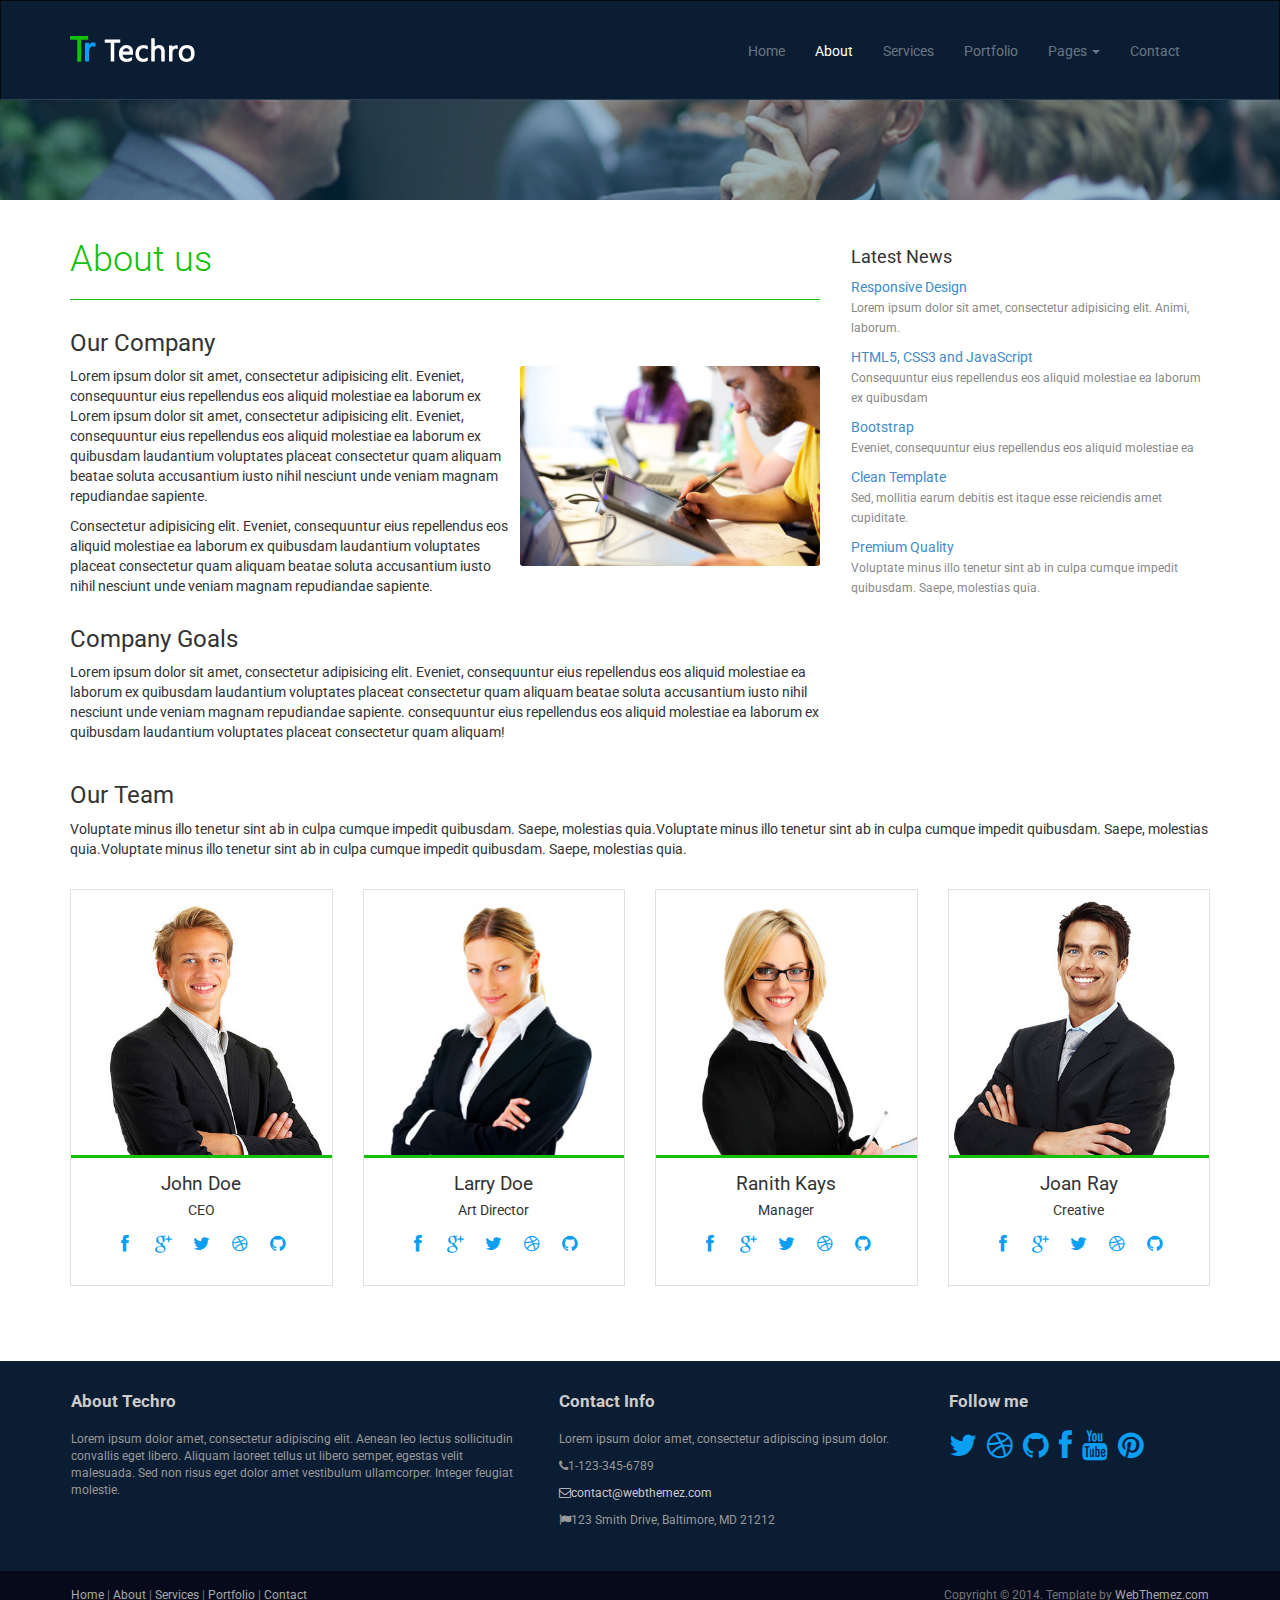
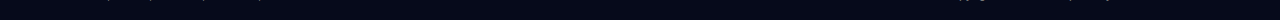
==== about.html @ bade218b "Fri Nov  8 15:01:14 IST 2024" ====
<!DOCTYPE html>
<html lang="en">
<head>
    <meta charset="utf-8">
    <meta name="viewport" content="width=device-width, initial-scale=1.0">
    <meta name="description" content="Techro is a modern and fully responsive Template by WebThemez.">
    <meta name="author" content="webThemez.com">
    <title>Techro - Flat Free Responsive bootstrap template</title>
    <link rel="favicon" href="assets/images/favicon.png">
    <link rel="stylesheet" media="screen" href="http://fonts.googleapis.com/css?family=Open+Sans:300,400,700">
    <link rel="stylesheet" href="assets/css/bootstrap.min.css">
    <link rel="stylesheet" href="assets/css/font-awesome.min.css">
    <!-- Custom styles for our template -->
    <link rel="stylesheet" href="assets/css/bootstrap-theme.css" media="screen">
    <link rel="stylesheet" href="assets/css/style.css">
    <!-- HTML5 shim and Respond.js IE8 support of HTML5 elements and media queries -->
    <!--[if lt IE 9]>
	<script src="assets/js/html5shiv.js"></script>
	<script src="assets/js/respond.min.js"></script>
	<![endif]-->
</head>

<body>
    <!-- Fixed navbar -->
    <div class="navbar navbar-inverse">
        <div class="container">
            <div class="navbar-header">
                <!-- Button for smallest screens -->
                <button type="button" class="navbar-toggle" data-toggle="collapse" data-target=".navbar-collapse"><span class="icon-bar"></span><span class="icon-bar"></span><span class="icon-bar"></span></button>
                <a class="navbar-brand" href="index.html">
                    <img src="assets/images/logo.png" alt="Techro HTML5 template"></a>
            </div>
            <div class="navbar-collapse collapse">
                <ul class="nav navbar-nav pull-right">
                    <li><a href="index.html">Home</a></li>
                    <li class="active"><a href="about.html">About</a></li>
                    <li><a href="services.html">Services</a></li>
                    <li><a href="portfolio.html">Portfolio</a></li>
                    <li class="dropdown">
                        <a href="#" class="dropdown-toggle" data-toggle="dropdown">Pages <b class="caret"></b></a>
                        <ul class="dropdown-menu">
                            <li><a href="sidebar-right.html">Right Sidebar</a></li>
                            <li><a href="#">Dummy Link1</a></li>
                            <li><a href="#">Dummy Link2</a></li>
                            <li><a href="#">Dummy Link3</a></li>
                        </ul>
                    </li>
                    <li><a href="contact.html">Contact</a></li>

                </ul>
            </div>
            <!--/.nav-collapse -->
        </div>
    </div>
    <!-- /.navbar -->

    <header id="head" class="secondary"></header>

    <!-- container -->
    <div class="container">
        <div class="row">

            <!-- main content -->
            <section class="col-sm-8 maincontent">
                <header class="page-header">
                    <h1 class="page-title">About us</h1>
                </header>
                <h3>Our Company</h3>
                <p>
                    <img src="assets/images/about.jpg" alt="" class="img-rounded pull-right" width="300">
                    Lorem ipsum dolor sit amet, consectetur adipisicing elit. Eveniet, consequuntur eius repellendus eos aliquid molestiae ea laborum ex Lorem ipsum dolor sit amet, consectetur adipisicing elit. Eveniet, consequuntur eius repellendus eos aliquid molestiae ea laborum ex quibusdam laudantium voluptates placeat consectetur quam aliquam beatae soluta accusantium iusto nihil nesciunt unde veniam magnam repudiandae sapiente.</p>
                <p>Consectetur adipisicing elit. Eveniet, consequuntur eius repellendus eos aliquid molestiae ea laborum ex quibusdam laudantium voluptates placeat consectetur quam aliquam beatae soluta accusantium iusto nihil nesciunt unde veniam magnam repudiandae sapiente.</p>
                <h3>Company Goals</h3>
                <p>Lorem ipsum dolor sit amet, consectetur adipisicing elit. Eveniet, consequuntur eius repellendus eos aliquid molestiae ea laborum ex quibusdam laudantium voluptates placeat consectetur quam aliquam beatae soluta accusantium iusto nihil nesciunt unde veniam magnam repudiandae sapiente. consequuntur eius repellendus eos aliquid molestiae ea laborum ex quibusdam laudantium voluptates placeat consectetur quam aliquam!</p>               
            </section>
            <!-- /main -->

            <!-- Sidebar -->
            <aside class="col-sm-4 sidebar sidebar-right">

                <div class="panel">
                    <h4>Latest News</h4>
                    <ul class="list-unstyled list-spaces">
                        <li><a href="">Responsive Design</a><br>
                            <span class="small text-muted">Lorem ipsum dolor sit amet, consectetur adipisicing elit. Animi, laborum.</span></li>
                        <li><a href="">HTML5, CSS3 and JavaScript</a><br>
                            <span class="small text-muted">Consequuntur eius repellendus eos aliquid molestiae ea laborum ex quibusdam</span></li>
                        <li><a href="">Bootstrap</a><br>
                            <span class="small text-muted">Eveniet, consequuntur eius repellendus eos aliquid molestiae ea</span></li>
                        <li><a href="">Clean Template</a><br>
                            <span class="small text-muted">Sed, mollitia earum debitis est itaque esse reiciendis amet cupiditate.</span></li>
                        <li><a href="">Premium Quality</a><br>
                            <span class="small text-muted">Voluptate minus illo tenetur sint ab in culpa cumque impedit quibusdam. Saepe, molestias quia.</span></li>
                    </ul>
                </div>

            </aside>
            <!-- /Sidebar -->

        </div>
    </div>
    <!-- /container -->
    <section class="team-content">
        <div class="container">
            <div class="row">
                 <div class="col-md-12"> <h3>Our Team</h3>
                    <p>Voluptate minus illo tenetur sint ab in culpa cumque impedit quibusdam. Saepe, molestias quia.Voluptate minus illo tenetur sint ab in culpa cumque impedit quibusdam. Saepe, molestias quia.Voluptate minus illo tenetur sint ab in culpa cumque impedit quibusdam. Saepe, molestias quia.</p><br />
                 </div>                 
            </div>
            <div class="row">  
                              
                <div class="col-md-3 col-sm-6 col-xs-6">
                  <!-- Team Member -->
                    <div class="team-member">
                        <!-- Image Hover Block -->
                        <div class="member-img">
                            <!-- Image  -->
                            <img class="img-responsive" src="assets/images/photo-1.jpg" alt="">
                        </div>
                        <!-- Member Details -->
                        <h4>John Doe</h4>
                        <!-- Designation -->
                        <span class="pos">CEO</span>
                        <div class="team-socials">
                            <a href="#"><i class="fa fa-facebook"></i></a>
                            <a href="#"><i class="fa fa-google-plus"></i></a>
                            <a href="#"><i class="fa fa-twitter"></i></a>
                            <a href="#"><i class="fa fa-dribbble"></i></a>
                            <a href="#"><i class="fa fa-github"></i></a>
                        </div>
                    </div>
                </div>
                <div class="col-md-3 col-sm-6 col-xs-6">
                    <!-- Team Member -->
                    <div class="team-member pDark">
                        <!-- Image Hover Block -->
                        <div class="member-img">
                            <!-- Image  -->
                            <img class="img-responsive" src="assets/images/photo-2.jpg" alt="">
                        </div>
                        <!-- Member Details -->
                        <h4>Larry Doe</h4>
                        <!-- Designation -->
                        <span class="pos">Art Director</span>
                        <div class="team-socials">
                            <a href="#"><i class="fa fa-facebook"></i></a>
                            <a href="#"><i class="fa fa-google-plus"></i></a>
                            <a href="#"><i class="fa fa-twitter"></i></a>
                            <a href="#"><i class="fa fa-dribbble"></i></a>
                            <a href="#"><i class="fa fa-github"></i></a>
                        </div>
                    </div>
                </div>
                <div class="col-md-3 col-sm-6 col-xs-6">
                    <!-- Team Member -->
                    <div class="team-member pDark">
                        <!-- Image Hover Block -->
                        <div class="member-img">
                            <!-- Image  -->
                            <img class="img-responsive" src="assets/images/photo-3.jpg" alt="">
                        </div>
                        <!-- Member Details -->
                        <h4>Ranith Kays</h4>
                        <!-- Designation -->
                        <span class="pos">Manager</span>
                        <div class="team-socials">
                            <a href="#"><i class="fa fa-facebook"></i></a>
                            <a href="#"><i class="fa fa-google-plus"></i></a>
                            <a href="#"><i class="fa fa-twitter"></i></a>
                            <a href="#"><i class="fa fa-dribbble"></i></a>
                            <a href="#"><i class="fa fa-github"></i></a>
                        </div>
                    </div>
                </div>
                <div class="col-md-3 col-sm-6 col-xs-6">
                    <!-- Team Member -->
                    <div class="team-member pDark">
                        <!-- Image Hover Block -->
                        <div class="member-img">
                            <!-- Image  -->
                            <img class="img-responsive" src="assets/images/photo-4.jpg" alt="">
                        </div>
                        <!-- Member Details -->
                        <h4>Joan Ray</h4>
                        <!-- Designation -->
                        <span class="pos">Creative</span>
                        <div class="team-socials">
                            <a href="#"><i class="fa fa-facebook"></i></a>
                            <a href="#"><i class="fa fa-google-plus"></i></a>
                            <a href="#"><i class="fa fa-twitter"></i></a>
                            <a href="#"><i class="fa fa-dribbble"></i></a>
                            <a href="#"><i class="fa fa-github"></i></a>
                        </div>
                    </div>
                </div>
            </div>
        </div>
    </section>
    <footer id="footer" class="top-space">

        <div class="footer1">
            <div class="container">
                <div class="row">
                    <div class="col-md-5 panel">
                        <h3 class="panel-title">About Techro</h3>
                        <div class="panel-body">
                            <p>Lorem ipsum dolor amet, consectetur adipiscing elit. Aenean leo lectus sollicitudin convallis eget libero. Aliquam laoreet tellus ut libero semper, egestas velit malesuada. Sed non risus eget dolor amet vestibulum ullamcorper. Integer feugiat molestie.</p>
                        </div>
                    </div>

                    <div class="col-md-4 panel contact">
                        <h3 class="panel-title">Contact Info</h3>
                        <div class="panel-body">
                            <p>Lorem ipsum dolor amet, consectetur adipiscing ipsum dolor.</p>
                            <ul>
                                <li><i class="fa fa-phone"></i>1-123-345-6789</li>
                                <li><a href="#"><i class="fa fa-envelope-o"></i>contact@webthemez.com</a></li>
                                <li><i class="fa fa-flag"></i>123 Smith Drive, Baltimore, MD 21212</li>
                            </ul>
                        </div>
                    </div>

                    <div class="col-md-3 panel">
                        <h3 class="panel-title">Follow me</h3>
                        <div class="panel-body">
                            <p class="follow-me-icons">
                                <a href=""><i class="fa fa-twitter fa-2"></i></a>
                                <a href=""><i class="fa fa-dribbble fa-2"></i></a>
                                <a href=""><i class="fa fa-github fa-2"></i></a>
                                <a href=""><i class="fa fa-facebook fa-2"></i></a>
                                <a href=""><i class="fa fa-youtube fa-2"></i></a>
                                <a href=""><i class="fa fa-pinterest fa-2"></i></a>
                            </p>
                        </div>
                    </div>

                </div>
                <!-- /row of panels -->
            </div>
        </div>

        <div class="footer2">
            <div class="container">
                <div class="row">

                    <div class="col-md-6 panel">
                        <div class="panel-body">
                            <p class="simplenav">
                                <a href="index.html">Home</a> | 
								<a href="about.html">About</a> |
								<a href="services.html">Services</a> |
								<a href="portfolio.html">Portfolio</a> |
								<a href="contact.html">Contact</a>
                            </p>
                        </div>
                    </div>

                    <div class="col-md-6 panel">
                        <div class="panel-body">
                            <p class="text-right">
                                Copyright &copy; 2014. Template by <a href="http://webthemez.com/" rel="develop">WebThemez.com</a>
                            </p>
                        </div>
                    </div>

                </div>
                <!-- /row of panels -->
            </div>
        </div>

    </footer>





    <!-- JavaScript libs are placed at the end of the document so the pages load faster -->
    <script src="http://ajax.googleapis.com/ajax/libs/jquery/1.10.2/jquery.min.js"></script>
    <script src="http://netdna.bootstrapcdn.com/bootstrap/3.0.0/js/bootstrap.min.js"></script>
    <script src="assets/js/custom.js"></script>
</body>
</html>
---- assets/css/style.css ----
/*
Theme: Techro - Free business bootstrap template
Description: Free to use for personal and commercial use
Author: WebThemez.com
Website: http://webthemez.com
Note: Please do not remove the footer backlink (webthemez.com)--(if you want to remove contact: webthemez@gmail.com)
Licence: Creative Commons Attribution 3.0** - http://creativecommons.org/licenses/by/3.0/
*/
@import url(http://fonts.googleapis.com/css?family=Roboto:400,700,500);

body {
    font-family: 'Roboto', sans-serif;
    font-weight: normal;
}
/*General*/
h1, h2, h3, h4, h5, h6 {
    font-weight: normal;
    font-family: 'Roboto', sans-serif;
}

h1, .h1, h2, .h2, h3, .h3 {
    margin-top: 30px;
}

blockquote {
    font-style: italic;
    font-family: Georgia;
    color: #999;
    margin: 30px 0 30px;
}

label {
    color: #777;
}

/* Header */
#head {
    background: #181015 url( ../images/bg_header.jpg) no-repeat;
    background-size: cover;
    min-height: 520px;
    text-align: center;
    color: white;
    font-weight: 300;
    position: relative;
}

    #head.secondary {
        height: 100px;
        min-height: 100px;
        padding-top: 0px;
    }

    #head .lead {
        font-size: 44px;
        margin-bottom: 6px;
        color: white;
        line-height: 1.15em;
    }

    #head .tagline {
        color: rgba(255,255,255,0.75);
        margin-bottom: 25px;
    }

        #head .tagline a {
            color: #fff;
        }

    #head .btn {
        margin-bottom: 10px;
    }

    #head .btn-default {
        text-shadow: none;
        background: transparent;
        color: rgba(255,255,255,.5);
        -webkit-box-shadow: inset 0px 0px 0px 3px rgba(255,255,255,.5);
        -moz-box-shadow: inset 0px 0px 0px 3px rgba(255,255,255,.5);
        box-shadow: inset 0px 0px 0px 3px rgba(255,255,255,.5);
        background: transparent;
    }

        #head .btn-default:hover,
        #head .btn-default:focus {
            color: rgba(255,255,255,.8);
            -webkit-box-shadow: inset 0px 0px 0px 3px rgba(255,255,255,.8);
            -moz-box-shadow: inset 0px 0px 0px 3px rgba(255,255,255,.8);
            box-shadow: inset 0px 0px 0px 3px rgba(255,255,255,.8);
            background: transparent;
        }

        #head .btn-default:active,
        #head .btn-default.active {
            color: #fff;
            -webkit-box-shadow: inset 0px 0px 0px 3px #fff;
            -moz-box-shadow: inset 0px 0px 0px 3px #fff;
            box-shadow: inset 0px 0px 0px 3px #fff;
            background: transparent;
        }

.panel {
    margin-bottom: 0px;
    background-color: transparent;
    border: 1px solid transparent;
    border-radius: 0px;
    -webkit-box-shadow: none;
    box-shadow: none;
}

.panel-body {
    padding: 0px;
}

.btn-action, .btn-primary {
    color: #FFEFD7;
    background-image: -webkit-linear-gradient(top, #0ecfec 0%, #09bed9 100%);
    background-image: linear-gradient(to bottom, #0ecfec 0%, #09bed9 100%);
    filter: progid:DXImageTransform.Microsoft.gradient(startColorstr='#0ecfec22', endColorstr='#09bed900', GradientType=0);
    filter: progid:DXImageTransform.Microsoft.gradient(enabled = false);
    background-repeat: repeat-x;
    border: 0 none;
}

    .btn-action:hover, .btn-primary:hover {
        background: #04a0b7;
    }

.slideUp {
    top: -100px;
}

.navbar-inverse {
    background: #0B1D33;
}
/* Highlights*/
.highlight {
    margin-top: 40px;
}

.h-caption {
    text-align: center;
}

    .h-caption i {
        display: block;
        font-size: 54px;
        color: #0b9ff3;
        margin-bottom: 36px;
    }

    .h-caption h4 {
        color: #382526;
        font-size: 16px;
        font-weight: bold;
        margin-bottom: 20px;
    }

div.hbox {
    background: #fff;
    padding: 10px 15px;
}

.h-body {
}

.jumbotron {
    background-color: #E0E0E0;
}

.page-header {
    border-bottom: 1px solid #15c008;
}

.page-title {
    margin-top: 20px;
    font-weight: 300;
    color: #15c008;
}

.text-muted {
    color: #888;
}

.breadcrumb {
    background: none;
    padding: 0;
    margin: 30px 0 0px 0;
}

ul.list-spaces li {
    margin-bottom: 10px;
}

/* Helpers */
.container-full {
    margin: 0 auto;
    width: 100%;
}

.top-space {
    margin-top: 60px;
}

.top-margin {
    margin-top: 20px;
}

img {
    max-width: 100%;
}

    img.pull-right {
        margin-left: 10px;
    }

    img.pull-left {
        margin-right: 10px;
    }

#map {
    width: 100%;
    height: 280px;
}

#social {
    margin-top: 50px;
    margin-bottom: 50px;
}

    #social .wrapper {
        width: 340px;
        margin: 0 auto;
    }

.sidebar {
    padding-top: 36px;
    padding-bottom: 30px;
}

    .sidebar .panel {
        margin-bottom: 20px;
    }

    .sidebar h1, .sidebar .h1, .sidebar h2, .sidebar .h2, .sidebar h3, .sidebar .h3 {
        margin-top: 20px;
    }

/* Footer */
.footer1 {
    background: #0B1D33;
    padding: 30px 0 0 0;
    font-size: 12px;
    color: #999;
}

    .footer1 a {
        color: #ccc;
    }

        .footer1 a:hover {
            color: #fff;
        }

    .footer1 .panel {
        margin-bottom: 30px;
    }

    .footer1 .panel-title {
        font-size: 17px;
        font-weight: bold;
        color: #ccc;
        margin: 0 0 20px;
    }

    .footer1 .entry-meta {
        border-top: 1px solid #ccc;
        border-bottom: 1px solid #ccc;
        margin: 0 0 35px 0;
        padding: 2px 0;
        color: #888888;
        font-size: 12px;
        font-size: 0.75rem;
    }

        .footer1 .entry-meta a {
            color: #333333;
        }

        .footer1 .entry-meta .meta-in {
            border-top: 1px solid #ccc;
            border-bottom: 1px solid #ccc;
            padding: 10px 0;
        }

.follow-me-icons {
    font-size: 30px;
}

    .follow-me-icons i {
        float: left;
        margin: 0 10px 0 0;
        color: #0b9ff3;
    }

.footer2 {
    background: #060a1b;
    padding: 15px 0;
    color: #777;
    font-size: 12px;
}

    .footer2 a {
        color: #aaa;
    }

        .footer2 a:hover {
            color: #fff;
        }

    .footer2 p {
        margin: 0;
    }

.panel-simplenav {
    margin-left: -5px;
}

    .panel-simplenav a {
        margin: 0 5px;
    }

#services .fa {
    color: #0b9ff3;
}
/* carousel */
#quote-carousel {
    padding: 0 10px 30px 10px;
    margin-top: 30px 0px 0px;
}

    /* Control buttons  */
    #quote-carousel .carousel-control {
        background: none;
        color: #222;
        font-size: 2.3em;
        text-shadow: none;
        margin-top: 30px;
    }
        /* Previous button  */
        #quote-carousel .carousel-control.left {
            left: -12px;
        }
        /* Next button  */
        #quote-carousel .carousel-control.right {
            right: -12px !important;
        }
    /* Changes the position of the indicators */
    #quote-carousel .carousel-indicators {
        right: 50%;
        top: auto;
        bottom: 0px;
        margin-right: -19px;
    }
        /* Changes the color of the indicators */
        #quote-carousel .carousel-indicators li {
            background: #c0c0c0;
        }

        #quote-carousel .carousel-indicators .active {
            background: #333333;
        }

    #quote-carousel img {
        width: 250px;
        height: 100px;
    }
/* End carousel */

.item blockquote {
    border-left: none;
    margin: 0;
}

    .item blockquote img {
        margin-bottom: 10px;
    }

    .item blockquote p:before {
        content: "\f10d";
        font-family: 'Fontawesome';
        float: left;
        margin-right: 10px;
    }

.contact ul {
    padding: 0px;
}

    .contact ul li {
        margin-bottom: 10px;
        list-style: none;
    }

footer ul li {
    list-style: none;
}

#map-canvas {
    height: 100%;
    margin: 0px;
    padding: 0px;
}

/* ------- */

.isotopeWrapper article {
    margin-bottom: 30px;
}

#portfolio {
}

    #portfolio img {
        width: 100%;
    }

    #portfolio article p {
        margin-bottom: 1.45em;
        /*set next row on the baseline*/;
    }

nav#filter {
    margin-bottom: 1.5em;
}

    nav#filter li {
        display: inline-block;
        margin: 10px;
    }

    nav#filter a {
        padding: 4px 12px;
        line-height: 20px;
        border: 1px solid #00bfff;
        text-decoration: none;
        color: #00bfff;
    }

        nav#filter a.current {
            background: #00bfff;
            color: #fff;
        }

.iconColor .fa {
    color: #ee0c45;
}

.portfolio-items article img {
    width: 100%;
}

.portfolio-item {
    display: block;
    position: relative;
    -webkit-transition: all 0.2s ease-in-out;
    -moz-transition: all 0.2s ease-in-out;
    -o-transition: all 0.2s ease-in-out;
    transition: all 0.2s ease-in-out;
}

    .portfolio-item img {
        -webkit-transition: all 300ms linear;
        -moz-transition: all 300ms linear;
        -o-transition: all 300ms linear;
        -ms-transition: all 300ms linear;
        transition: all 300ms linear;
    }

    .portfolio-item .portfolio-desc {
        display: block;
        opacity: 0;
        position: absolute;
        width: 100%;
        left: 0;
        top: 0;
        color: rgba(220, 220, 220);
    }

.fancybox-overlay {
    background: rgba(0, 0, 0, 0.64);
}

.portfolio-item:hover .portfolio-desc {
    padding-top: 20%;
    height: 100%;
    transition: all 200ms ease-in-out 0s;
    opacity: 1;
    background: rgba(61, 61, 61, 0.67);
}

.portfolio-item .portfolio-desc a {
    color: #fff;
    text-align: center;
    display: block;
}

    .portfolio-item .portfolio-desc a:hover {
        /*text-shadow: 2px 2px 1px rgba(0, 0, 0, 0.7);*/
        text-decoration: none;
    }

.portfolio-item .portfolio-desc .folio-info {
    top: -20px;
    padding: 30px;
    height: 0;
    opacity: 0;
    position: relative;
}

.portfolio-item:hover .folio-info {
    height: 100%;
    opacity: 1;
    transition: all 500ms ease-in-out 0s;
    top: 5px;
}

.portfolio-item .portfolio-desc .folio-info h5 {
    text-transform: uppercase;
    text-align: center;
    font-weight: bold;
    font-size: 1.4em;
}

.portfolio-item .portfolio-desc .folio-info p {
    color: #ffffff;
    font-size: 12px;
}


/*Da Slider*/
.da-slider {
    width: auto;
    height: auto;
    max-height: initial;
    position: absolute;
    top: 0px;
    bottom: 0px;
    right: 0px;
    left: 0px;
}

.da-slide h2 {
    text-align: center;
    top: 15%;
}

.da-slide p {
    text-align: center;
    top: 40%;
}

.da-arrows span {
    position: absolute;
    top: 45%;
}

.da-dots span.da-dots-current:after {
    content: '';
    background: green;
}

.team-member {
    padding-top: 5px;
    border: 1px solid rgb(224, 224, 224);
    margin-bottom:15px;
}
.team-heading {
display:block;
width:100%;
}
.member-img {
    overflow: hidden;
}

.team-socials {
    margin: 15px 0;
    display: block;
    text-align: center;
}

    .team-socials i {
        width: 35px;
        height: 35px;
        position: relative;
        display: inline-block;
        text-align: center;
        font-size: 18px;
        color: #0b9ff3;
    }

.team-member h4 {
    font-size: 19px;
    line-height: 32px;
    padding: 10px 0 0;
    text-align: center;
    margin: 0px;
    border-top: 3px solid #15c008;
}

.team-member .pos {
    display: block;
    margin: 0;
    text-align: center;
}
#head.secondary {
height: 100px;
min-height: 100px;
padding-top: 0px;
background: #181015 url(../images/bg_header.jpg) 0px -232px no-repeat;
background-size: cover;
}
/**
  MEDIA QUERIES
*/
@media (max-width: 767px) {
    #head.secondary {
height: 80px;
min-height: 80px;
background-size:initial;
}
    #head {
        min-height: 420px;
    }

        #head .lead {
            font-size: 34px;
        }
}

/* Small devices (tablets, 768px and up) */
@media (min-width: 768px) {
    #quote-carousel {
        margin-bottom: 0;
        padding: 0 40px 30px 40px;
        margin-top: 30px;
    }
}

@media (max-width: 767px) {
    .navbar-collapse ul {
        text-align: right;
        margin-right: 0px;
    }
}
/* Small devices (tablets, up to 768px) */
@media (max-width: 768px) {
    /* Make the indicators larger for easier clicking with fingers/thumb on mobile */
    #quote-carousel .carousel-indicators {
        bottom: -20px !important;
    }

        #quote-carousel .carousel-indicators li {
            display: inline-block;
            margin: 0px 5px;
            width: 15px;
            height: 15px;
        }

            #quote-carousel .carousel-indicators li.active {
                margin: 0px 5px;
                width: 20px;
                height: 20px;
            }
}
@media (max-width: 420px) {
    .da-slide h2 {
        font-size:28px;
           }
    .da-slide p {
    font-size:19px;
    font-weight:400;
    }
}
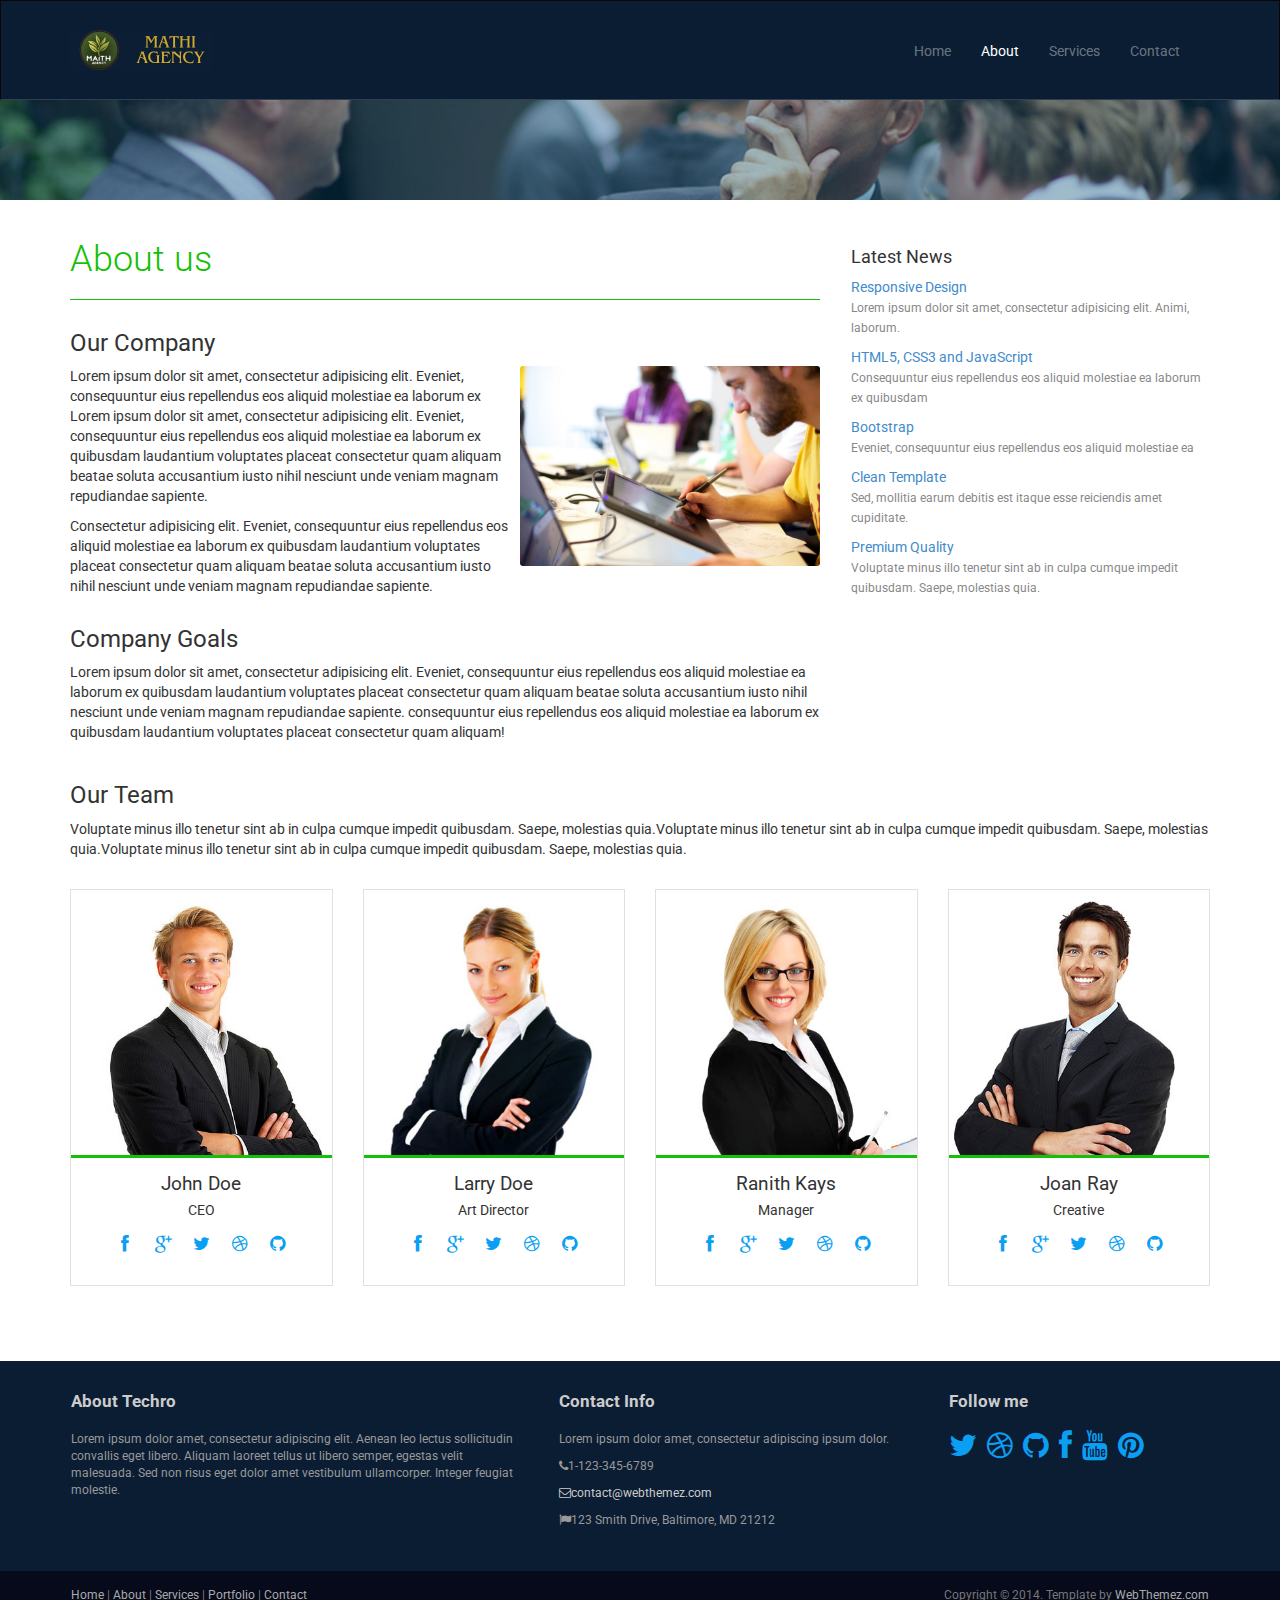
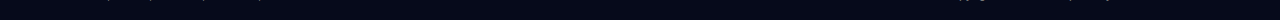
==== commit be7604c9: "vault backup: 2024-11-08 17:30:02" ====
--- a/about.html
+++ b/about.html
@@ -1,56 +1,65 @@
-<!DOCTYPE html>
+<!doctype html>
 <html lang="en">
-<head>
-    <meta charset="utf-8">
-    <meta name="viewport" content="width=device-width, initial-scale=1.0">
-    <meta name="description" content="Techro is a modern and fully responsive Template by WebThemez.">
-    <meta name="author" content="webThemez.com">
+  <head>
+    <meta charset="utf-8" />
+    <meta name="viewport" content="width=device-width, initial-scale=1.0" />
+    <meta
+      name="description"
+      content="Techro is a modern and fully responsive Template by WebThemez."
+    />
+    <meta name="author" content="webThemez.com" />
     <title>Techro - Flat Free Responsive bootstrap template</title>
-    <link rel="favicon" href="assets/images/favicon.png">
-    <link rel="stylesheet" media="screen" href="http://fonts.googleapis.com/css?family=Open+Sans:300,400,700">
-    <link rel="stylesheet" href="assets/css/bootstrap.min.css">
-    <link rel="stylesheet" href="assets/css/font-awesome.min.css">
+    <link rel="favicon" href="assets/images/favicon.png" />
+    <link
+      rel="stylesheet"
+      media="screen"
+      href="http://fonts.googleapis.com/css?family=Open+Sans:300,400,700"
+    />
+    <link rel="stylesheet" href="assets/css/bootstrap.min.css" />
+    <link rel="stylesheet" href="assets/css/font-awesome.min.css" />
     <!-- Custom styles for our template -->
-    <link rel="stylesheet" href="assets/css/bootstrap-theme.css" media="screen">
-    <link rel="stylesheet" href="assets/css/style.css">
+    <link
+      rel="stylesheet"
+      href="assets/css/bootstrap-theme.css"
+      media="screen"
+    />
+    <link rel="stylesheet" href="assets/css/style.css" />
     <!-- HTML5 shim and Respond.js IE8 support of HTML5 elements and media queries -->
     <!--[if lt IE 9]>
-	<script src="assets/js/html5shiv.js"></script>
-	<script src="assets/js/respond.min.js"></script>
-	<![endif]-->
-</head>
-
-<body>
+      <script src="assets/js/html5shiv.js"></script>
+      <script src="assets/js/respond.min.js"></script>
+    <![endif]-->
+  </head>
+
+  <body>
     <!-- Fixed navbar -->
     <div class="navbar navbar-inverse">
-        <div class="container">
-            <div class="navbar-header">
-                <!-- Button for smallest screens -->
-                <button type="button" class="navbar-toggle" data-toggle="collapse" data-target=".navbar-collapse"><span class="icon-bar"></span><span class="icon-bar"></span><span class="icon-bar"></span></button>
-                <a class="navbar-brand" href="index.html">
-                    <img src="assets/images/logo.png" alt="Techro HTML5 template"></a>
-            </div>
-            <div class="navbar-collapse collapse">
-                <ul class="nav navbar-nav pull-right">
-                    <li><a href="index.html">Home</a></li>
-                    <li class="active"><a href="about.html">About</a></li>
-                    <li><a href="services.html">Services</a></li>
-                    <li><a href="portfolio.html">Portfolio</a></li>
-                    <li class="dropdown">
-                        <a href="#" class="dropdown-toggle" data-toggle="dropdown">Pages <b class="caret"></b></a>
-                        <ul class="dropdown-menu">
-                            <li><a href="sidebar-right.html">Right Sidebar</a></li>
-                            <li><a href="#">Dummy Link1</a></li>
-                            <li><a href="#">Dummy Link2</a></li>
-                            <li><a href="#">Dummy Link3</a></li>
-                        </ul>
-                    </li>
-                    <li><a href="contact.html">Contact</a></li>
-
-                </ul>
-            </div>
-            <!--/.nav-collapse -->
-        </div>
+      <div class="container">
+        <div class="navbar-header">
+          <!-- Button for smallest screens -->
+          <button
+            type="button"
+            class="navbar-toggle"
+            data-toggle="collapse"
+            data-target=".navbar-collapse"
+          >
+            <span class="icon-bar"></span><span class="icon-bar"></span
+            ><span class="icon-bar"></span>
+          </button>
+          <a class="navbar-brand" href="index.html">
+            <img src="assets/images/logo.png" alt="Techro HTML5 template"
+          /></a>
+        </div>
+        <div class="navbar-collapse collapse">
+          <ul class="nav navbar-nav pull-right">
+            <li><a href="index.html">Home</a></li>
+            <li class="active"><a href="about.html">About</a></li>
+            <li><a href="services.html">Services</a></li>
+            <li><a href="contact.html">Contact</a></li>
+          </ul>
+        </div>
+        <!--/.nav-collapse -->
+      </div>
     </div>
     <!-- /.navbar -->
 
@@ -58,225 +67,303 @@
 
     <!-- container -->
     <div class="container">
-        <div class="row">
-
-            <!-- main content -->
-            <section class="col-sm-8 maincontent">
-                <header class="page-header">
-                    <h1 class="page-title">About us</h1>
-                </header>
-                <h3>Our Company</h3>
-                <p>
-                    <img src="assets/images/about.jpg" alt="" class="img-rounded pull-right" width="300">
-                    Lorem ipsum dolor sit amet, consectetur adipisicing elit. Eveniet, consequuntur eius repellendus eos aliquid molestiae ea laborum ex Lorem ipsum dolor sit amet, consectetur adipisicing elit. Eveniet, consequuntur eius repellendus eos aliquid molestiae ea laborum ex quibusdam laudantium voluptates placeat consectetur quam aliquam beatae soluta accusantium iusto nihil nesciunt unde veniam magnam repudiandae sapiente.</p>
-                <p>Consectetur adipisicing elit. Eveniet, consequuntur eius repellendus eos aliquid molestiae ea laborum ex quibusdam laudantium voluptates placeat consectetur quam aliquam beatae soluta accusantium iusto nihil nesciunt unde veniam magnam repudiandae sapiente.</p>
-                <h3>Company Goals</h3>
-                <p>Lorem ipsum dolor sit amet, consectetur adipisicing elit. Eveniet, consequuntur eius repellendus eos aliquid molestiae ea laborum ex quibusdam laudantium voluptates placeat consectetur quam aliquam beatae soluta accusantium iusto nihil nesciunt unde veniam magnam repudiandae sapiente. consequuntur eius repellendus eos aliquid molestiae ea laborum ex quibusdam laudantium voluptates placeat consectetur quam aliquam!</p>               
-            </section>
-            <!-- /main -->
-
-            <!-- Sidebar -->
-            <aside class="col-sm-4 sidebar sidebar-right">
-
-                <div class="panel">
-                    <h4>Latest News</h4>
-                    <ul class="list-unstyled list-spaces">
-                        <li><a href="">Responsive Design</a><br>
-                            <span class="small text-muted">Lorem ipsum dolor sit amet, consectetur adipisicing elit. Animi, laborum.</span></li>
-                        <li><a href="">HTML5, CSS3 and JavaScript</a><br>
-                            <span class="small text-muted">Consequuntur eius repellendus eos aliquid molestiae ea laborum ex quibusdam</span></li>
-                        <li><a href="">Bootstrap</a><br>
-                            <span class="small text-muted">Eveniet, consequuntur eius repellendus eos aliquid molestiae ea</span></li>
-                        <li><a href="">Clean Template</a><br>
-                            <span class="small text-muted">Sed, mollitia earum debitis est itaque esse reiciendis amet cupiditate.</span></li>
-                        <li><a href="">Premium Quality</a><br>
-                            <span class="small text-muted">Voluptate minus illo tenetur sint ab in culpa cumque impedit quibusdam. Saepe, molestias quia.</span></li>
-                    </ul>
-                </div>
-
-            </aside>
-            <!-- /Sidebar -->
-
-        </div>
+      <div class="row">
+        <!-- main content -->
+        <section class="col-sm-8 maincontent">
+          <header class="page-header">
+            <h1 class="page-title">About us</h1>
+          </header>
+          <h3>Our Company</h3>
+          <p>
+            <img
+              src="assets/images/about.jpg"
+              alt=""
+              class="img-rounded pull-right"
+              width="300"
+            />
+            Lorem ipsum dolor sit amet, consectetur adipisicing elit. Eveniet,
+            consequuntur eius repellendus eos aliquid molestiae ea laborum ex
+            Lorem ipsum dolor sit amet, consectetur adipisicing elit. Eveniet,
+            consequuntur eius repellendus eos aliquid molestiae ea laborum ex
+            quibusdam laudantium voluptates placeat consectetur quam aliquam
+            beatae soluta accusantium iusto nihil nesciunt unde veniam magnam
+            repudiandae sapiente.
+          </p>
+          <p>
+            Consectetur adipisicing elit. Eveniet, consequuntur eius repellendus
+            eos aliquid molestiae ea laborum ex quibusdam laudantium voluptates
+            placeat consectetur quam aliquam beatae soluta accusantium iusto
+            nihil nesciunt unde veniam magnam repudiandae sapiente.
+          </p>
+          <h3>Company Goals</h3>
+          <p>
+            Lorem ipsum dolor sit amet, consectetur adipisicing elit. Eveniet,
+            consequuntur eius repellendus eos aliquid molestiae ea laborum ex
+            quibusdam laudantium voluptates placeat consectetur quam aliquam
+            beatae soluta accusantium iusto nihil nesciunt unde veniam magnam
+            repudiandae sapiente. consequuntur eius repellendus eos aliquid
+            molestiae ea laborum ex quibusdam laudantium voluptates placeat
+            consectetur quam aliquam!
+          </p>
+        </section>
+        <!-- /main -->
+
+        <!-- Sidebar -->
+        <aside class="col-sm-4 sidebar sidebar-right">
+          <div class="panel">
+            <h4>Latest News</h4>
+            <ul class="list-unstyled list-spaces">
+              <li>
+                <a href="">Responsive Design</a><br />
+                <span class="small text-muted"
+                  >Lorem ipsum dolor sit amet, consectetur adipisicing elit.
+                  Animi, laborum.</span
+                >
+              </li>
+              <li>
+                <a href="">HTML5, CSS3 and JavaScript</a><br />
+                <span class="small text-muted"
+                  >Consequuntur eius repellendus eos aliquid molestiae ea
+                  laborum ex quibusdam</span
+                >
+              </li>
+              <li>
+                <a href="">Bootstrap</a><br />
+                <span class="small text-muted"
+                  >Eveniet, consequuntur eius repellendus eos aliquid molestiae
+                  ea</span
+                >
+              </li>
+              <li>
+                <a href="">Clean Template</a><br />
+                <span class="small text-muted"
+                  >Sed, mollitia earum debitis est itaque esse reiciendis amet
+                  cupiditate.</span
+                >
+              </li>
+              <li>
+                <a href="">Premium Quality</a><br />
+                <span class="small text-muted"
+                  >Voluptate minus illo tenetur sint ab in culpa cumque impedit
+                  quibusdam. Saepe, molestias quia.</span
+                >
+              </li>
+            </ul>
+          </div>
+        </aside>
+        <!-- /Sidebar -->
+      </div>
     </div>
     <!-- /container -->
     <section class="team-content">
-        <div class="container">
-            <div class="row">
-                 <div class="col-md-12"> <h3>Our Team</h3>
-                    <p>Voluptate minus illo tenetur sint ab in culpa cumque impedit quibusdam. Saepe, molestias quia.Voluptate minus illo tenetur sint ab in culpa cumque impedit quibusdam. Saepe, molestias quia.Voluptate minus illo tenetur sint ab in culpa cumque impedit quibusdam. Saepe, molestias quia.</p><br />
-                 </div>                 
-            </div>
-            <div class="row">  
-                              
-                <div class="col-md-3 col-sm-6 col-xs-6">
-                  <!-- Team Member -->
-                    <div class="team-member">
-                        <!-- Image Hover Block -->
-                        <div class="member-img">
-                            <!-- Image  -->
-                            <img class="img-responsive" src="assets/images/photo-1.jpg" alt="">
-                        </div>
-                        <!-- Member Details -->
-                        <h4>John Doe</h4>
-                        <!-- Designation -->
-                        <span class="pos">CEO</span>
-                        <div class="team-socials">
-                            <a href="#"><i class="fa fa-facebook"></i></a>
-                            <a href="#"><i class="fa fa-google-plus"></i></a>
-                            <a href="#"><i class="fa fa-twitter"></i></a>
-                            <a href="#"><i class="fa fa-dribbble"></i></a>
-                            <a href="#"><i class="fa fa-github"></i></a>
-                        </div>
-                    </div>
-                </div>
-                <div class="col-md-3 col-sm-6 col-xs-6">
-                    <!-- Team Member -->
-                    <div class="team-member pDark">
-                        <!-- Image Hover Block -->
-                        <div class="member-img">
-                            <!-- Image  -->
-                            <img class="img-responsive" src="assets/images/photo-2.jpg" alt="">
-                        </div>
-                        <!-- Member Details -->
-                        <h4>Larry Doe</h4>
-                        <!-- Designation -->
-                        <span class="pos">Art Director</span>
-                        <div class="team-socials">
-                            <a href="#"><i class="fa fa-facebook"></i></a>
-                            <a href="#"><i class="fa fa-google-plus"></i></a>
-                            <a href="#"><i class="fa fa-twitter"></i></a>
-                            <a href="#"><i class="fa fa-dribbble"></i></a>
-                            <a href="#"><i class="fa fa-github"></i></a>
-                        </div>
-                    </div>
-                </div>
-                <div class="col-md-3 col-sm-6 col-xs-6">
-                    <!-- Team Member -->
-                    <div class="team-member pDark">
-                        <!-- Image Hover Block -->
-                        <div class="member-img">
-                            <!-- Image  -->
-                            <img class="img-responsive" src="assets/images/photo-3.jpg" alt="">
-                        </div>
-                        <!-- Member Details -->
-                        <h4>Ranith Kays</h4>
-                        <!-- Designation -->
-                        <span class="pos">Manager</span>
-                        <div class="team-socials">
-                            <a href="#"><i class="fa fa-facebook"></i></a>
-                            <a href="#"><i class="fa fa-google-plus"></i></a>
-                            <a href="#"><i class="fa fa-twitter"></i></a>
-                            <a href="#"><i class="fa fa-dribbble"></i></a>
-                            <a href="#"><i class="fa fa-github"></i></a>
-                        </div>
-                    </div>
-                </div>
-                <div class="col-md-3 col-sm-6 col-xs-6">
-                    <!-- Team Member -->
-                    <div class="team-member pDark">
-                        <!-- Image Hover Block -->
-                        <div class="member-img">
-                            <!-- Image  -->
-                            <img class="img-responsive" src="assets/images/photo-4.jpg" alt="">
-                        </div>
-                        <!-- Member Details -->
-                        <h4>Joan Ray</h4>
-                        <!-- Designation -->
-                        <span class="pos">Creative</span>
-                        <div class="team-socials">
-                            <a href="#"><i class="fa fa-facebook"></i></a>
-                            <a href="#"><i class="fa fa-google-plus"></i></a>
-                            <a href="#"><i class="fa fa-twitter"></i></a>
-                            <a href="#"><i class="fa fa-dribbble"></i></a>
-                            <a href="#"><i class="fa fa-github"></i></a>
-                        </div>
-                    </div>
-                </div>
-            </div>
-        </div>
+      <div class="container">
+        <div class="row">
+          <div class="col-md-12">
+            <h3>Our Team</h3>
+            <p>
+              Voluptate minus illo tenetur sint ab in culpa cumque impedit
+              quibusdam. Saepe, molestias quia.Voluptate minus illo tenetur sint
+              ab in culpa cumque impedit quibusdam. Saepe, molestias
+              quia.Voluptate minus illo tenetur sint ab in culpa cumque impedit
+              quibusdam. Saepe, molestias quia.
+            </p>
+            <br />
+          </div>
+        </div>
+        <div class="row">
+          <div class="col-md-3 col-sm-6 col-xs-6">
+            <!-- Team Member -->
+            <div class="team-member">
+              <!-- Image Hover Block -->
+              <div class="member-img">
+                <!-- Image  -->
+                <img
+                  class="img-responsive"
+                  src="assets/images/photo-1.jpg"
+                  alt=""
+                />
+              </div>
+              <!-- Member Details -->
+              <h4>John Doe</h4>
+              <!-- Designation -->
+              <span class="pos">CEO</span>
+              <div class="team-socials">
+                <a href="#"><i class="fa fa-facebook"></i></a>
+                <a href="#"><i class="fa fa-google-plus"></i></a>
+                <a href="#"><i class="fa fa-twitter"></i></a>
+                <a href="#"><i class="fa fa-dribbble"></i></a>
+                <a href="#"><i class="fa fa-github"></i></a>
+              </div>
+            </div>
+          </div>
+          <div class="col-md-3 col-sm-6 col-xs-6">
+            <!-- Team Member -->
+            <div class="team-member pDark">
+              <!-- Image Hover Block -->
+              <div class="member-img">
+                <!-- Image  -->
+                <img
+                  class="img-responsive"
+                  src="assets/images/photo-2.jpg"
+                  alt=""
+                />
+              </div>
+              <!-- Member Details -->
+              <h4>Larry Doe</h4>
+              <!-- Designation -->
+              <span class="pos">Art Director</span>
+              <div class="team-socials">
+                <a href="#"><i class="fa fa-facebook"></i></a>
+                <a href="#"><i class="fa fa-google-plus"></i></a>
+                <a href="#"><i class="fa fa-twitter"></i></a>
+                <a href="#"><i class="fa fa-dribbble"></i></a>
+                <a href="#"><i class="fa fa-github"></i></a>
+              </div>
+            </div>
+          </div>
+          <div class="col-md-3 col-sm-6 col-xs-6">
+            <!-- Team Member -->
+            <div class="team-member pDark">
+              <!-- Image Hover Block -->
+              <div class="member-img">
+                <!-- Image  -->
+                <img
+                  class="img-responsive"
+                  src="assets/images/photo-3.jpg"
+                  alt=""
+                />
+              </div>
+              <!-- Member Details -->
+              <h4>Ranith Kays</h4>
+              <!-- Designation -->
+              <span class="pos">Manager</span>
+              <div class="team-socials">
+                <a href="#"><i class="fa fa-facebook"></i></a>
+                <a href="#"><i class="fa fa-google-plus"></i></a>
+                <a href="#"><i class="fa fa-twitter"></i></a>
+                <a href="#"><i class="fa fa-dribbble"></i></a>
+                <a href="#"><i class="fa fa-github"></i></a>
+              </div>
+            </div>
+          </div>
+          <div class="col-md-3 col-sm-6 col-xs-6">
+            <!-- Team Member -->
+            <div class="team-member pDark">
+              <!-- Image Hover Block -->
+              <div class="member-img">
+                <!-- Image  -->
+                <img
+                  class="img-responsive"
+                  src="assets/images/photo-4.jpg"
+                  alt=""
+                />
+              </div>
+              <!-- Member Details -->
+              <h4>Joan Ray</h4>
+              <!-- Designation -->
+              <span class="pos">Creative</span>
+              <div class="team-socials">
+                <a href="#"><i class="fa fa-facebook"></i></a>
+                <a href="#"><i class="fa fa-google-plus"></i></a>
+                <a href="#"><i class="fa fa-twitter"></i></a>
+                <a href="#"><i class="fa fa-dribbble"></i></a>
+                <a href="#"><i class="fa fa-github"></i></a>
+              </div>
+            </div>
+          </div>
+        </div>
+      </div>
     </section>
     <footer id="footer" class="top-space">
-
-        <div class="footer1">
-            <div class="container">
-                <div class="row">
-                    <div class="col-md-5 panel">
-                        <h3 class="panel-title">About Techro</h3>
-                        <div class="panel-body">
-                            <p>Lorem ipsum dolor amet, consectetur adipiscing elit. Aenean leo lectus sollicitudin convallis eget libero. Aliquam laoreet tellus ut libero semper, egestas velit malesuada. Sed non risus eget dolor amet vestibulum ullamcorper. Integer feugiat molestie.</p>
-                        </div>
-                    </div>
-
-                    <div class="col-md-4 panel contact">
-                        <h3 class="panel-title">Contact Info</h3>
-                        <div class="panel-body">
-                            <p>Lorem ipsum dolor amet, consectetur adipiscing ipsum dolor.</p>
-                            <ul>
-                                <li><i class="fa fa-phone"></i>1-123-345-6789</li>
-                                <li><a href="#"><i class="fa fa-envelope-o"></i>contact@webthemez.com</a></li>
-                                <li><i class="fa fa-flag"></i>123 Smith Drive, Baltimore, MD 21212</li>
-                            </ul>
-                        </div>
-                    </div>
-
-                    <div class="col-md-3 panel">
-                        <h3 class="panel-title">Follow me</h3>
-                        <div class="panel-body">
-                            <p class="follow-me-icons">
-                                <a href=""><i class="fa fa-twitter fa-2"></i></a>
-                                <a href=""><i class="fa fa-dribbble fa-2"></i></a>
-                                <a href=""><i class="fa fa-github fa-2"></i></a>
-                                <a href=""><i class="fa fa-facebook fa-2"></i></a>
-                                <a href=""><i class="fa fa-youtube fa-2"></i></a>
-                                <a href=""><i class="fa fa-pinterest fa-2"></i></a>
-                            </p>
-                        </div>
-                    </div>
-
-                </div>
-                <!-- /row of panels -->
-            </div>
-        </div>
-
-        <div class="footer2">
-            <div class="container">
-                <div class="row">
-
-                    <div class="col-md-6 panel">
-                        <div class="panel-body">
-                            <p class="simplenav">
-                                <a href="index.html">Home</a> | 
-								<a href="about.html">About</a> |
-								<a href="services.html">Services</a> |
-								<a href="portfolio.html">Portfolio</a> |
-								<a href="contact.html">Contact</a>
-                            </p>
-                        </div>
-                    </div>
-
-                    <div class="col-md-6 panel">
-                        <div class="panel-body">
-                            <p class="text-right">
-                                Copyright &copy; 2014. Template by <a href="http://webthemez.com/" rel="develop">WebThemez.com</a>
-                            </p>
-                        </div>
-                    </div>
-
-                </div>
-                <!-- /row of panels -->
-            </div>
-        </div>
-
+      <div class="footer1">
+        <div class="container">
+          <div class="row">
+            <div class="col-md-5 panel">
+              <h3 class="panel-title">About Techro</h3>
+              <div class="panel-body">
+                <p>
+                  Lorem ipsum dolor amet, consectetur adipiscing elit. Aenean
+                  leo lectus sollicitudin convallis eget libero. Aliquam laoreet
+                  tellus ut libero semper, egestas velit malesuada. Sed non
+                  risus eget dolor amet vestibulum ullamcorper. Integer feugiat
+                  molestie.
+                </p>
+              </div>
+            </div>
+
+            <div class="col-md-4 panel contact">
+              <h3 class="panel-title">Contact Info</h3>
+              <div class="panel-body">
+                <p>
+                  Lorem ipsum dolor amet, consectetur adipiscing ipsum dolor.
+                </p>
+                <ul>
+                  <li><i class="fa fa-phone"></i>1-123-345-6789</li>
+                  <li>
+                    <a href="#"
+                      ><i class="fa fa-envelope-o"></i>contact@webthemez.com</a
+                    >
+                  </li>
+                  <li>
+                    <i class="fa fa-flag"></i>123 Smith Drive, Baltimore, MD
+                    21212
+                  </li>
+                </ul>
+              </div>
+            </div>
+
+            <div class="col-md-3 panel">
+              <h3 class="panel-title">Follow me</h3>
+              <div class="panel-body">
+                <p class="follow-me-icons">
+                  <a href=""><i class="fa fa-twitter fa-2"></i></a>
+                  <a href=""><i class="fa fa-dribbble fa-2"></i></a>
+                  <a href=""><i class="fa fa-github fa-2"></i></a>
+                  <a href=""><i class="fa fa-facebook fa-2"></i></a>
+                  <a href=""><i class="fa fa-youtube fa-2"></i></a>
+                  <a href=""><i class="fa fa-pinterest fa-2"></i></a>
+                </p>
+              </div>
+            </div>
+          </div>
+          <!-- /row of panels -->
+        </div>
+      </div>
+
+      <div class="footer2">
+        <div class="container">
+          <div class="row">
+            <div class="col-md-6 panel">
+              <div class="panel-body">
+                <p class="simplenav">
+                  <a href="index.html">Home</a> |
+                  <a href="about.html">About</a> |
+                  <a href="services.html">Services</a> |
+                  <a href="portfolio.html">Portfolio</a> |
+                  <a href="contact.html">Contact</a>
+                </p>
+              </div>
+            </div>
+
+            <div class="col-md-6 panel">
+              <div class="panel-body">
+                <p class="text-right">
+                  Copyright &copy; 2014. Template by
+                  <a href="http://webthemez.com/" rel="develop"
+                    >WebThemez.com</a
+                  >
+                </p>
+              </div>
+            </div>
+          </div>
+          <!-- /row of panels -->
+        </div>
+      </div>
     </footer>
-
-
-
-
 
     <!-- JavaScript libs are placed at the end of the document so the pages load faster -->
     <script src="http://ajax.googleapis.com/ajax/libs/jquery/1.10.2/jquery.min.js"></script>
     <script src="http://netdna.bootstrapcdn.com/bootstrap/3.0.0/js/bootstrap.min.js"></script>
     <script src="assets/js/custom.js"></script>
-</body>
+  </body>
 </html>
